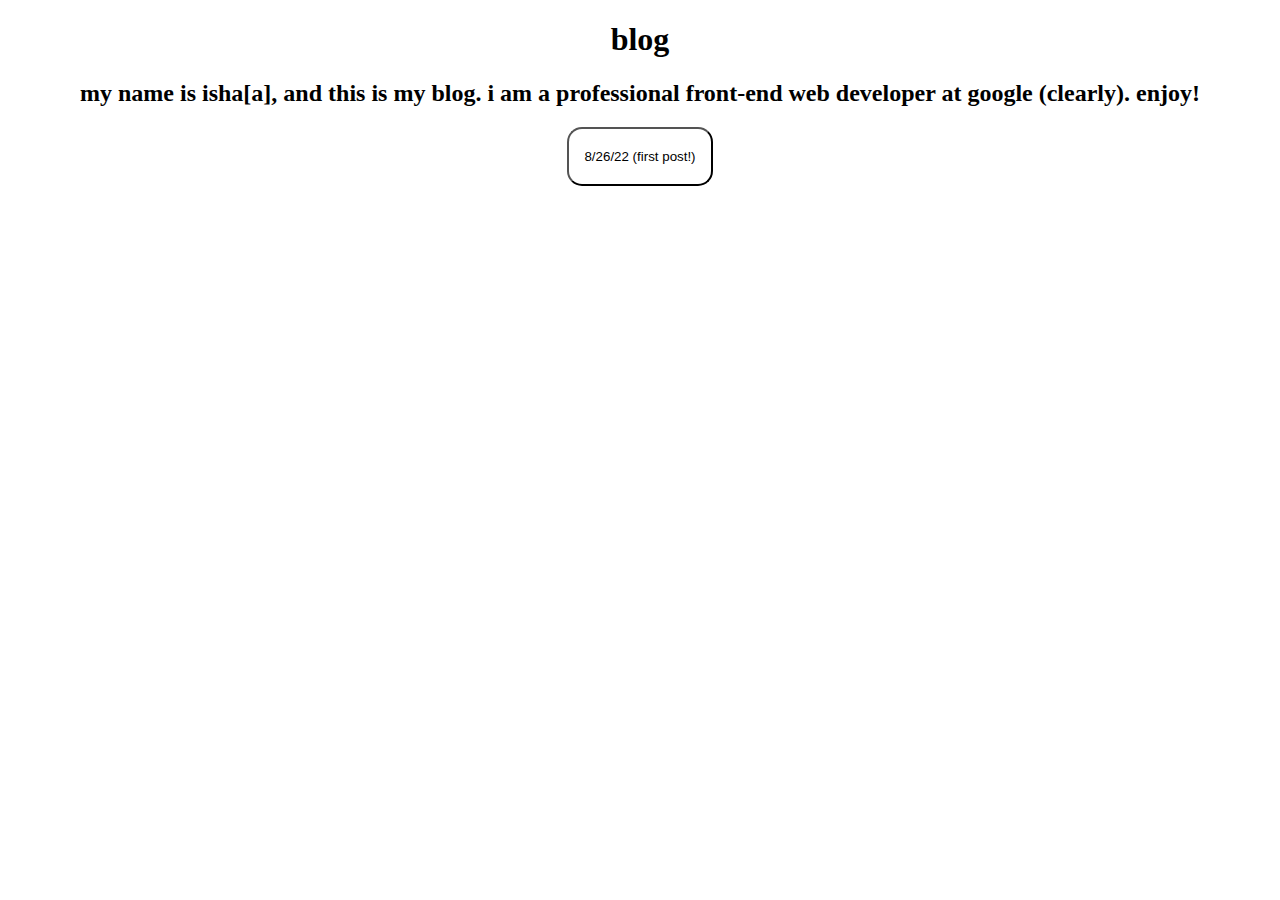
==== index.html @ dc2e0093 "first commit" ====
<!DOCTYPE html>
<html lang="en">
<head>
    <meta charset="UTF-8">
    <meta http-equiv="X-UA-Compatible" content="IE=edge">
    <meta name="viewport" content="width=device-width, initial-scale=1.0">
    <title>blog</title>
    <link rel="stylesheet" href="style.css">
</head>
<body>
    <div style="text-align: center">
        <h1>blog</h1>
        <h2>my name is isha[a], and this is my blog. i am a professional front-end web developer at google (clearly). enjoy!</h2>
        <a href="august26of22.html">
            <button>8/26/22 (first post!)</button>
        </a>
    </div>
</body>
</html>
---- style.css ----
button {
    background-color: white;
    padding-right: 15px;
    padding-left: 15px;
    padding-top: 20px;
    padding-bottom: 20px;
    border-radius: 15px;
    cursor: pointer;
    transition: all .5s;
}

button:hover {
    background-color: black;
    color: white;
}
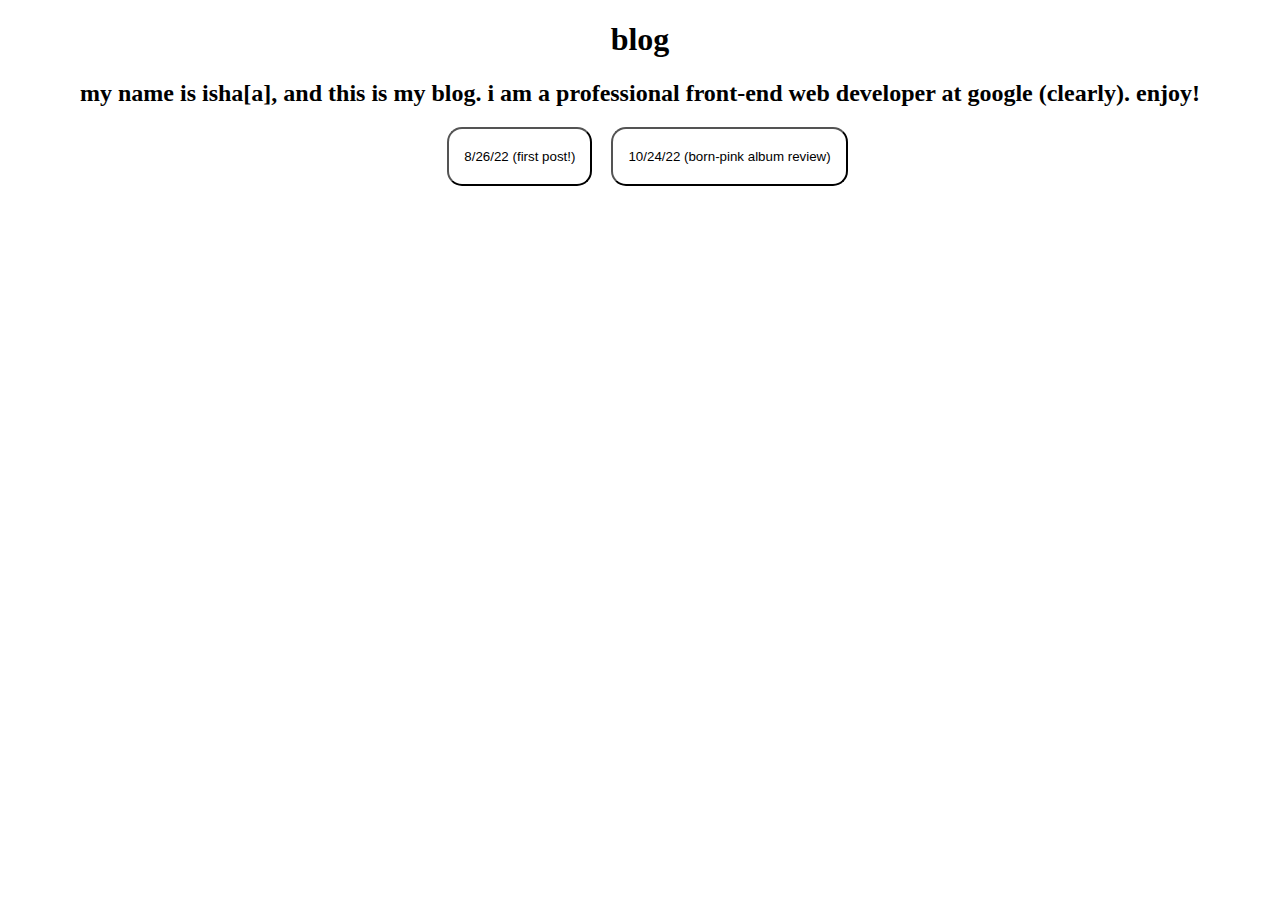
==== commit fbb30aea: "." ====
--- a/index.html
+++ b/index.html
@@ -11,8 +11,11 @@
     <div style="text-align: center">
         <h1>blog</h1>
         <h2>my name is isha[a], and this is my blog. i am a professional front-end web developer at google (clearly). enjoy!</h2>
-        <a href="august26of22.html">
+        <a href="august26of22.html" style="color:white">
             <button>8/26/22 (first post!)</button>
+        </a>
+        <a href="october24of22.html">
+            <button>10/24/22 (born-pink album review)</button>
         </a>
     </div>
 </body>
--- a/style.css
+++ b/style.css
@@ -8,6 +8,7 @@
     border-radius: 15px;
     cursor: pointer;
     transition: all .5s;
+    margin-left: 15px;
 }
 
 button:hover {
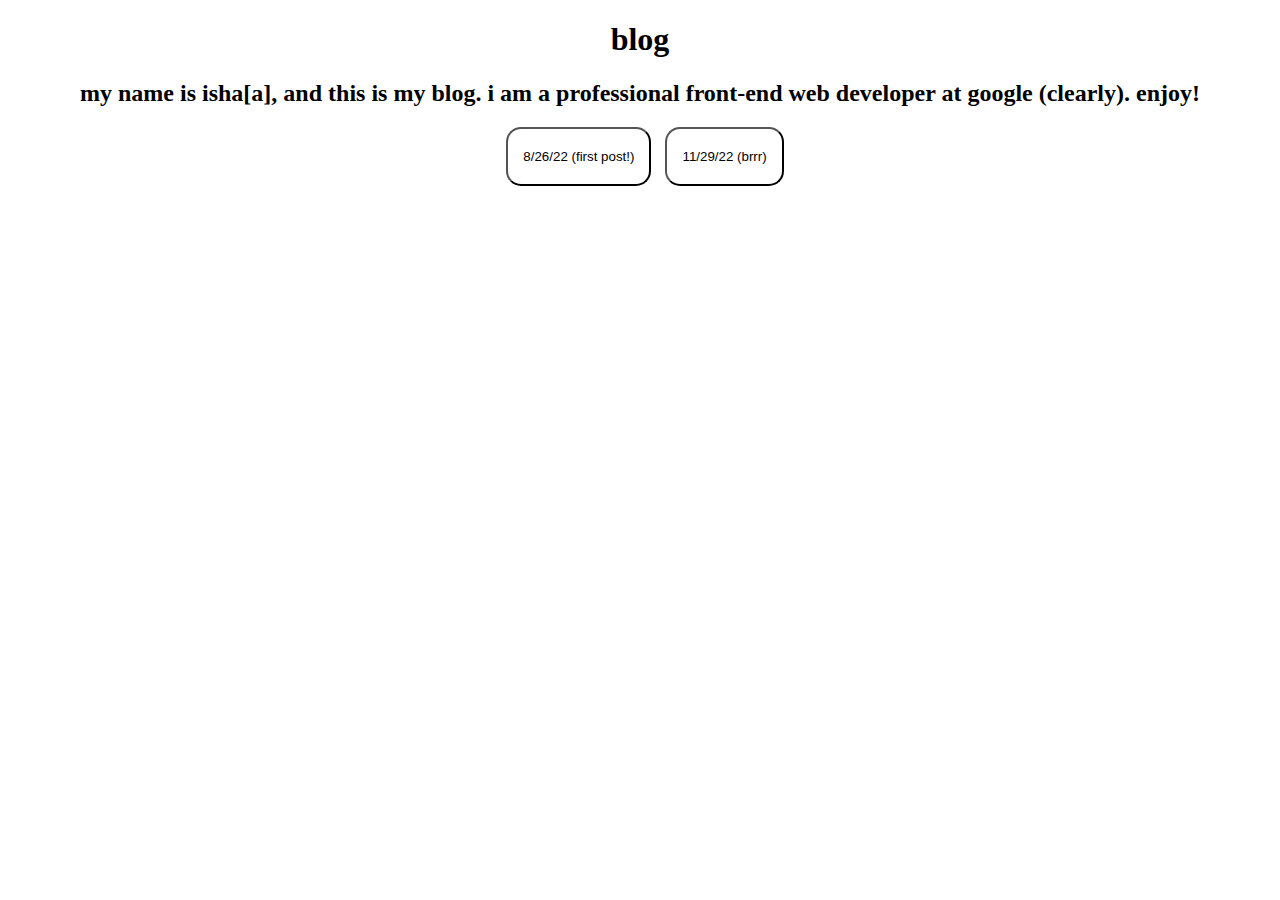
==== commit 4cd77f8f: "made a new post" ====
--- a/index.html
+++ b/index.html
@@ -14,8 +14,8 @@
         <a href="august26of22.html" style="color:white">
             <button>8/26/22 (first post!)</button>
         </a>
-        <a href="october24of22.html">
-            <button>10/24/22 (born-pink album review)</button>
+        <a href="november29of22.html" style="color:white">
+            <button>11/29/22 (brrr)</button>
         </a>
     </div>
 </body>
--- a/style.css
+++ b/style.css
@@ -8,7 +8,11 @@
     border-radius: 15px;
     cursor: pointer;
     transition: all .5s;
-    margin-left: 15px;
+    margin-left: 10px;
+    -webkit-appearance: none;
+    -moz-appearance: none;
+    appearance: none;
+    color: black;
 }
 
 button:hover {
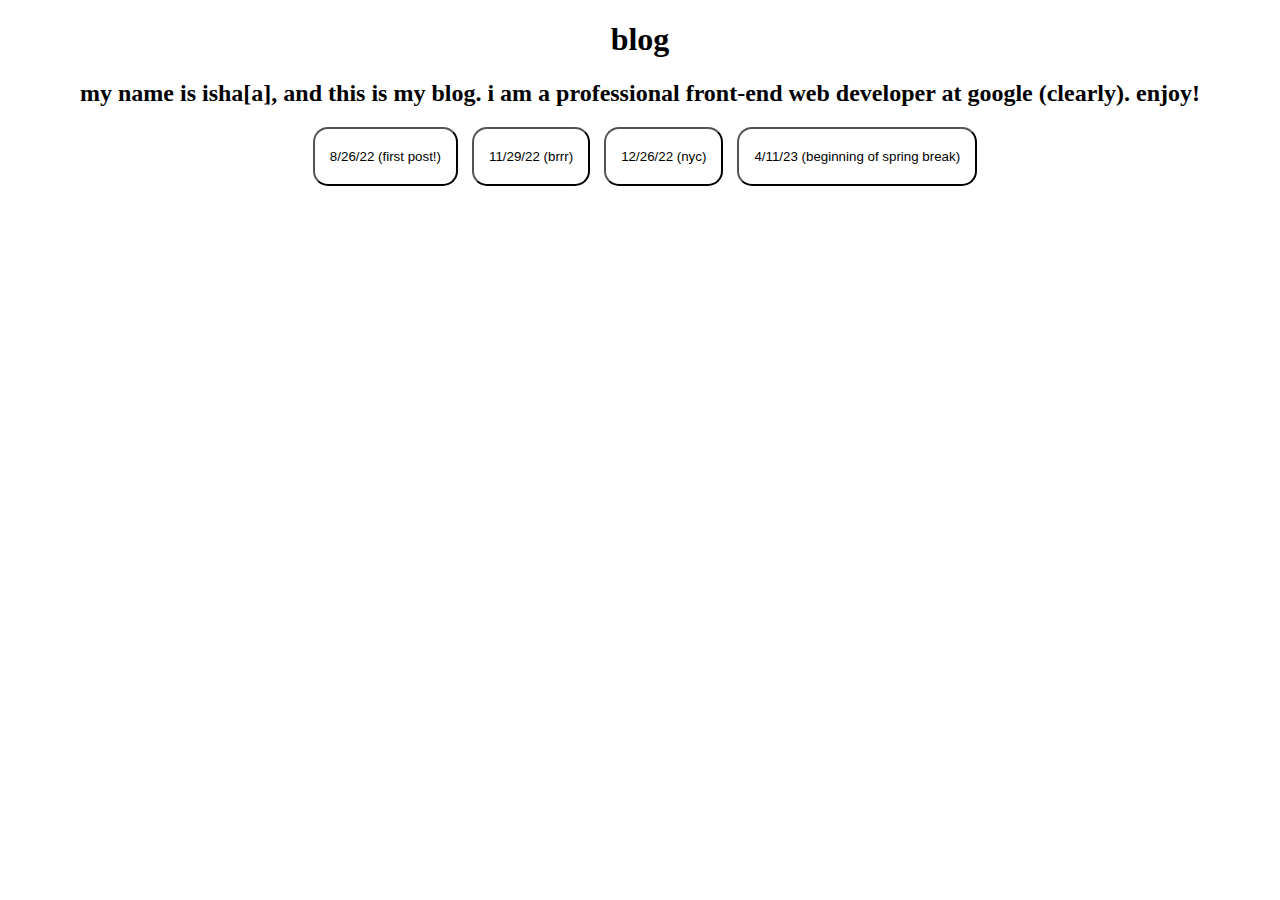
==== commit fe83c4b5: "published december post and added april post!" ====
--- a/index.html
+++ b/index.html
@@ -17,6 +17,12 @@
         <a href="november29of22.html" style="color:white">
             <button>11/29/22 (brrr)</button>
         </a>
+        <a href="december26of22.html" style="color:white">
+            <button>12/26/22 (nyc)</button>
+        </a>
+        <a href="april11of23.html" style="color:white">
+            <button>4/11/23 (beginning of spring break)</button>
+        </a>
     </div>
 </body>
 </html>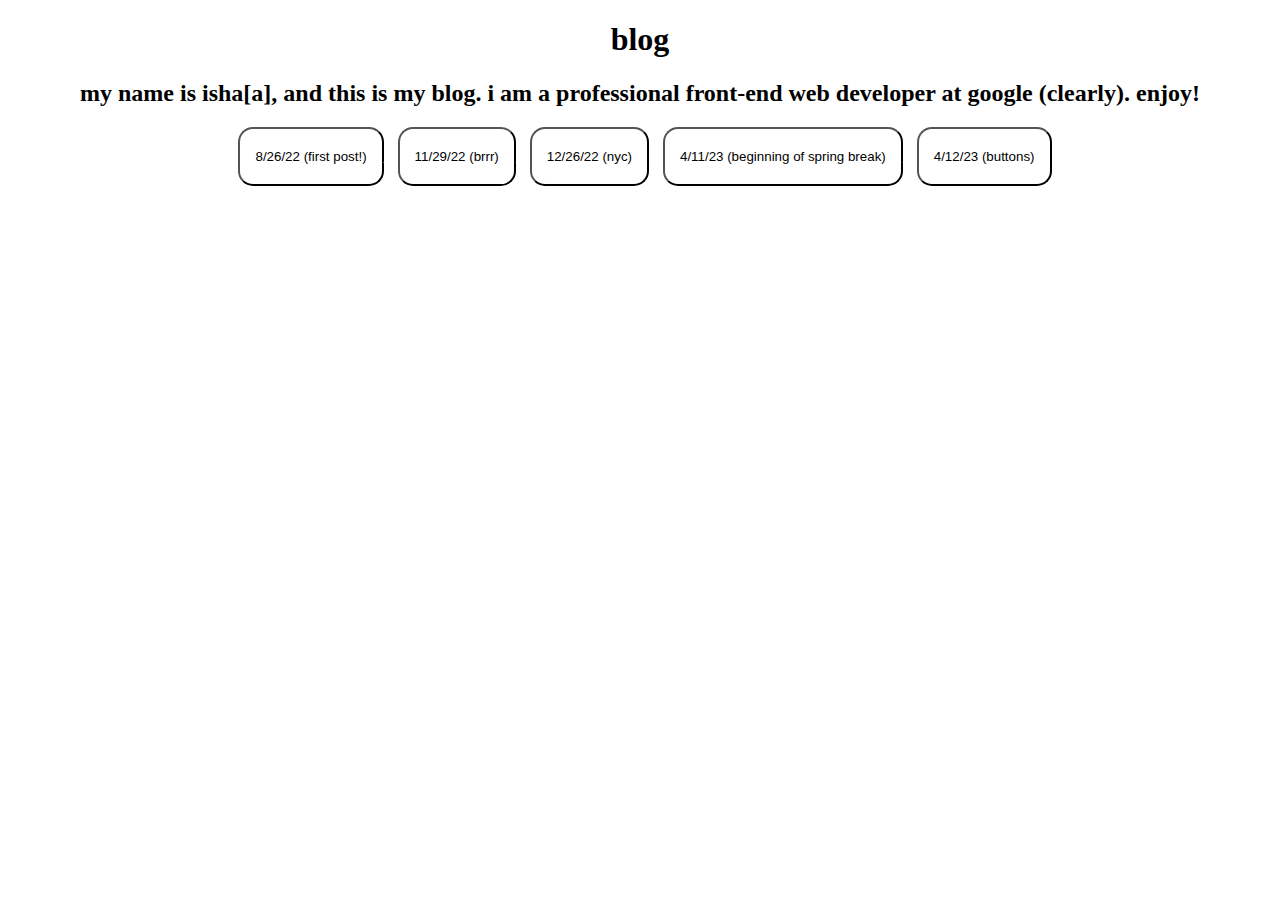
==== commit 69bc6777: "added btns pg" ====
--- a/index.html
+++ b/index.html
@@ -23,6 +23,9 @@
         <a href="april11of23.html" style="color:white">
             <button>4/11/23 (beginning of spring break)</button>
         </a>
+        <a href="buttons.html" style="color:white">
+            <button>4/12/23 (buttons)</button>
+        </a>
     </div>
 </body>
 </html>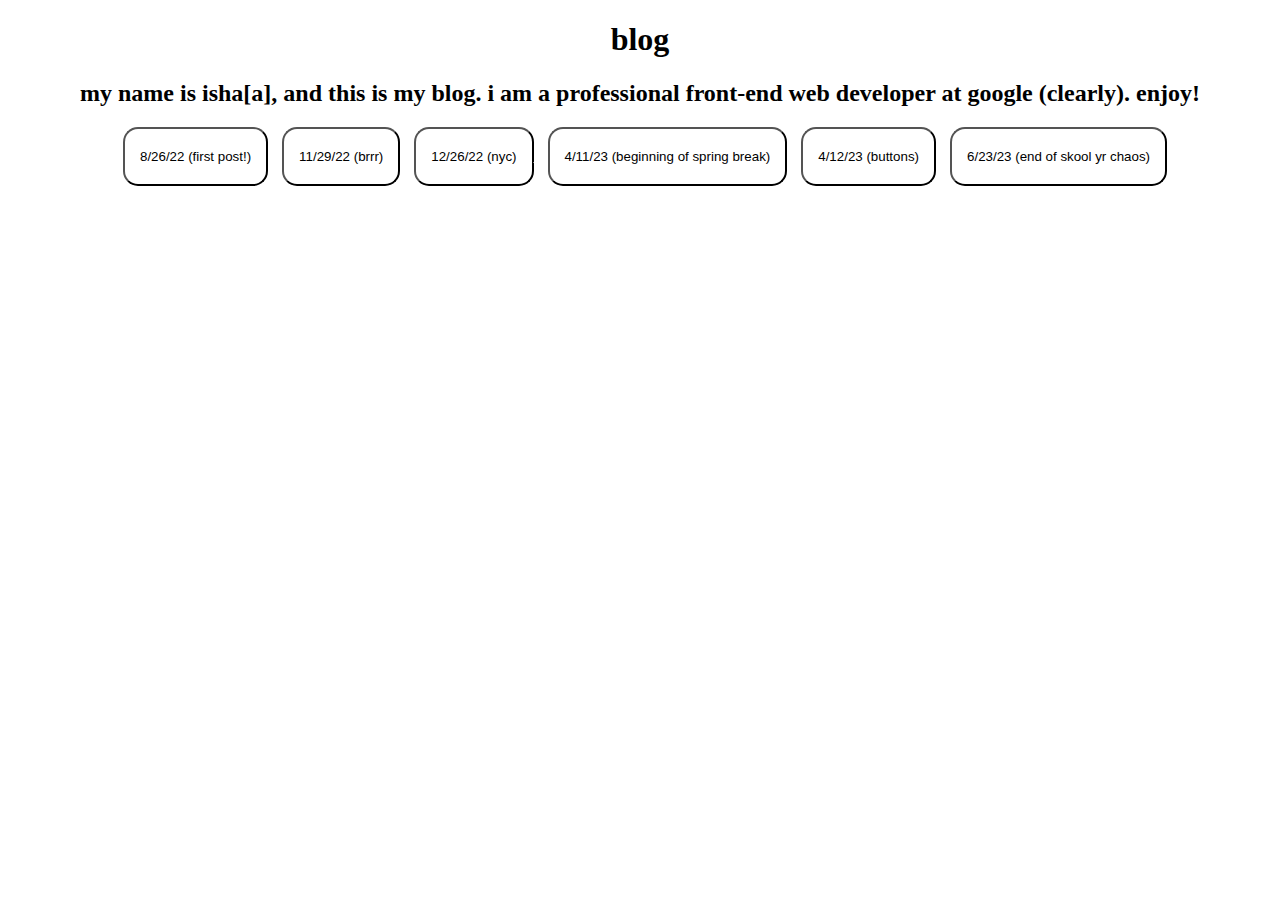
==== commit 9a9cd541: "june 23 of 23" ====
--- a/index.html
+++ b/index.html
@@ -26,6 +26,9 @@
         <a href="buttons.html" style="color:white">
             <button>4/12/23 (buttons)</button>
         </a>
+        <a href="june23of23.html" style="color:white">
+            <button>6/23/23 (end of skool yr chaos)</button>
+        </a>
     </div>
 </body>
 </html>--- a/style.css
+++ b/style.css
@@ -13,6 +13,7 @@
     -moz-appearance: none;
     appearance: none;
     color: black;
+    margin-bottom: 10px;
 }
 
 button:hover {
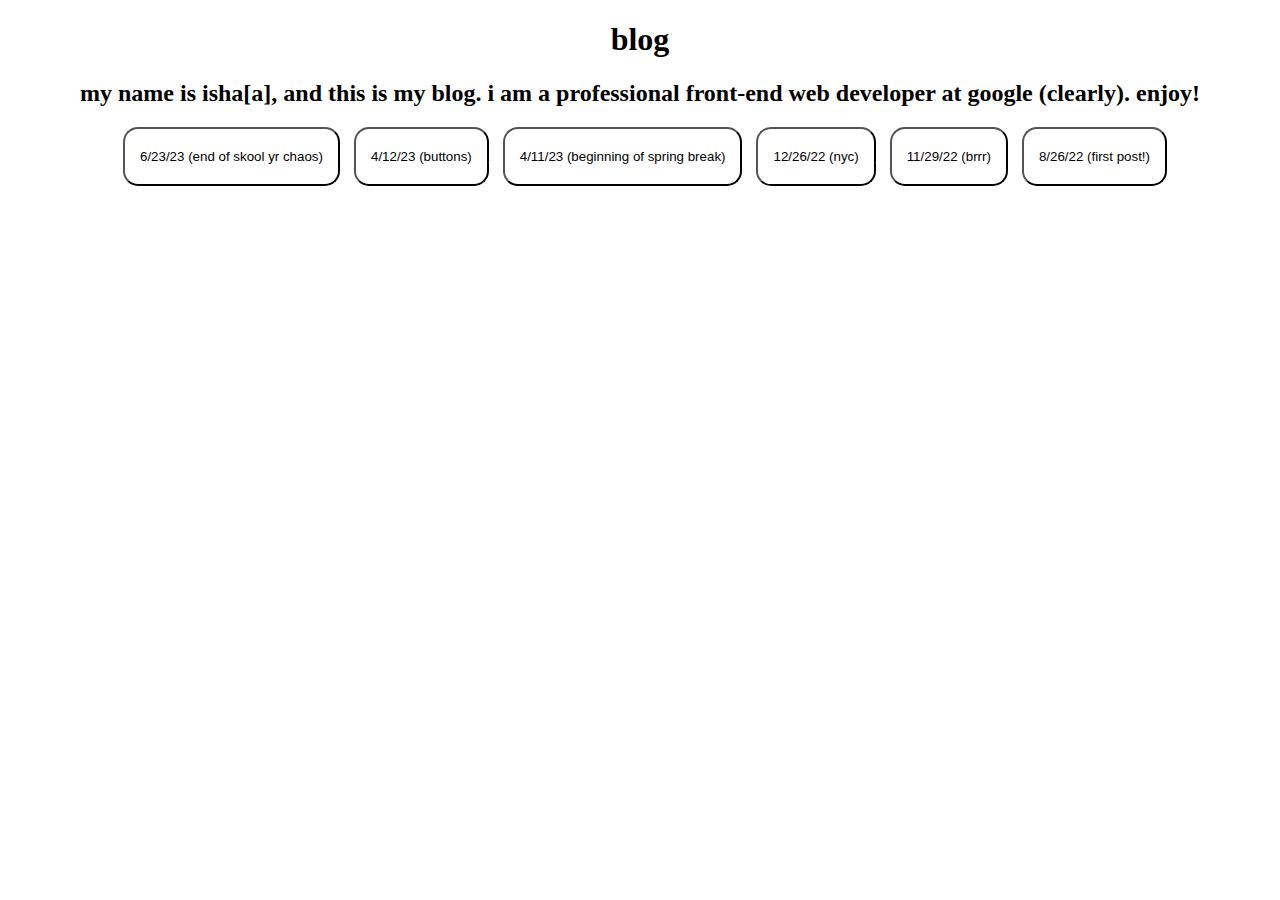
==== commit 58a3f931: "switched order of posts" ====
--- a/index.html
+++ b/index.html
@@ -11,23 +11,23 @@
     <div style="text-align: center">
         <h1>blog</h1>
         <h2>my name is isha[a], and this is my blog. i am a professional front-end web developer at google (clearly). enjoy!</h2>
-        <a href="august26of22.html" style="color:white">
-            <button>8/26/22 (first post!)</button>
+        <a href="june23of23.html" style="color:white">
+            <button>6/23/23 (end of skool yr chaos)</button>
+        </a>
+        <a href="buttons.html" style="color:white">
+            <button>4/12/23 (buttons)</button>
+        </a>
+        <a href="april11of23.html" style="color:white">
+            <button>4/11/23 (beginning of spring break)</button>
+        </a>
+        <a href="december26of22.html" style="color:white">
+            <button>12/26/22 (nyc)</button>
         </a>
         <a href="november29of22.html" style="color:white">
             <button>11/29/22 (brrr)</button>
         </a>
-        <a href="december26of22.html" style="color:white">
-            <button>12/26/22 (nyc)</button>
-        </a>
-        <a href="april11of23.html" style="color:white">
-            <button>4/11/23 (beginning of spring break)</button>
-        </a>
-        <a href="buttons.html" style="color:white">
-            <button>4/12/23 (buttons)</button>
-        </a>
-        <a href="june23of23.html" style="color:white">
-            <button>6/23/23 (end of skool yr chaos)</button>
+        <a href="august26of22.html" style="color:white">
+            <button>8/26/22 (first post!)</button>
         </a>
     </div>
 </body>
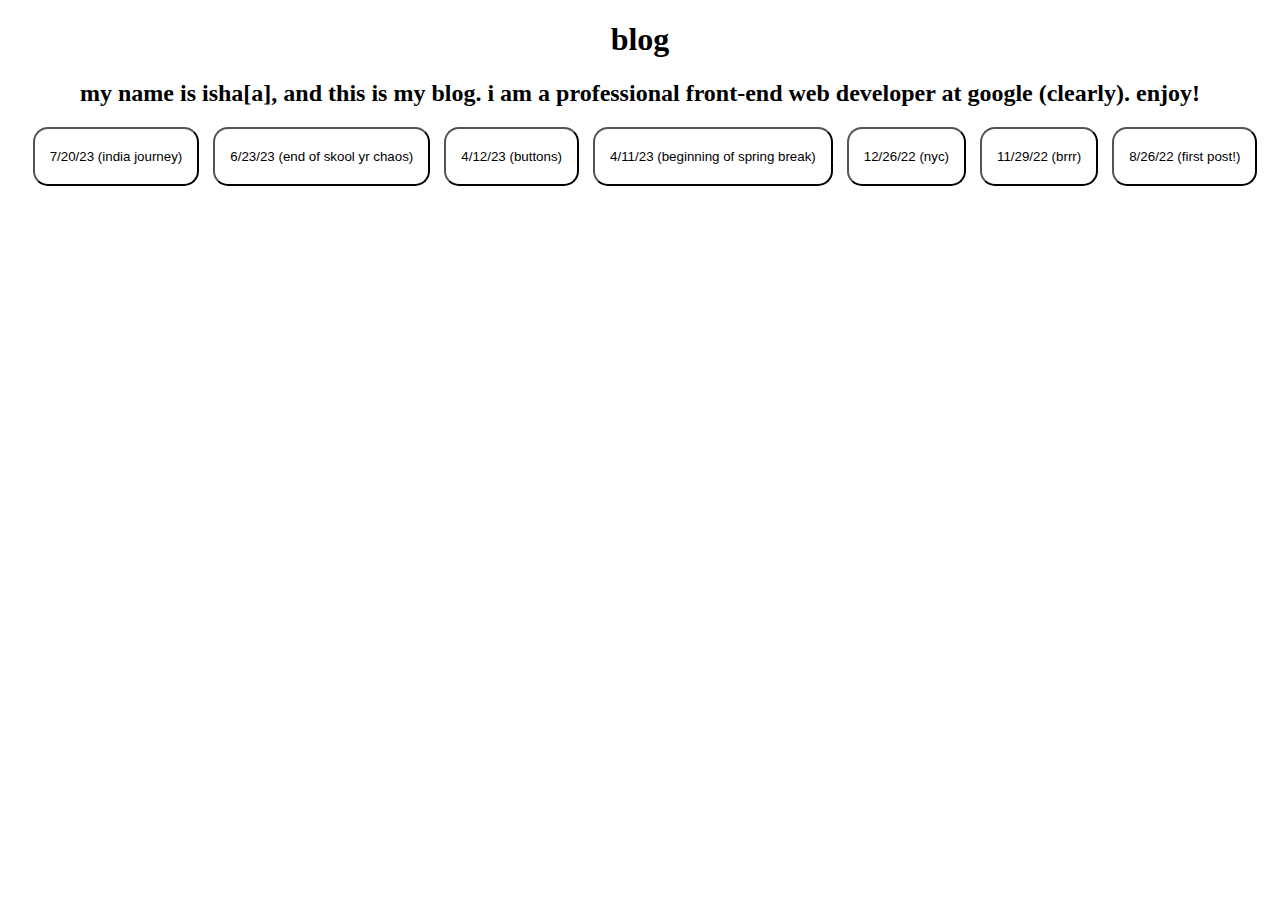
==== commit 49ef6c8d: "july 20 of 23 post published" ====
--- a/index.html
+++ b/index.html
@@ -11,6 +11,9 @@
     <div style="text-align: center">
         <h1>blog</h1>
         <h2>my name is isha[a], and this is my blog. i am a professional front-end web developer at google (clearly). enjoy!</h2>
+        <a href="july20of23.html" style="color:white">
+            <button>7/20/23 (india journey)</button>
+        </a>
         <a href="june23of23.html" style="color:white">
             <button>6/23/23 (end of skool yr chaos)</button>
         </a>
